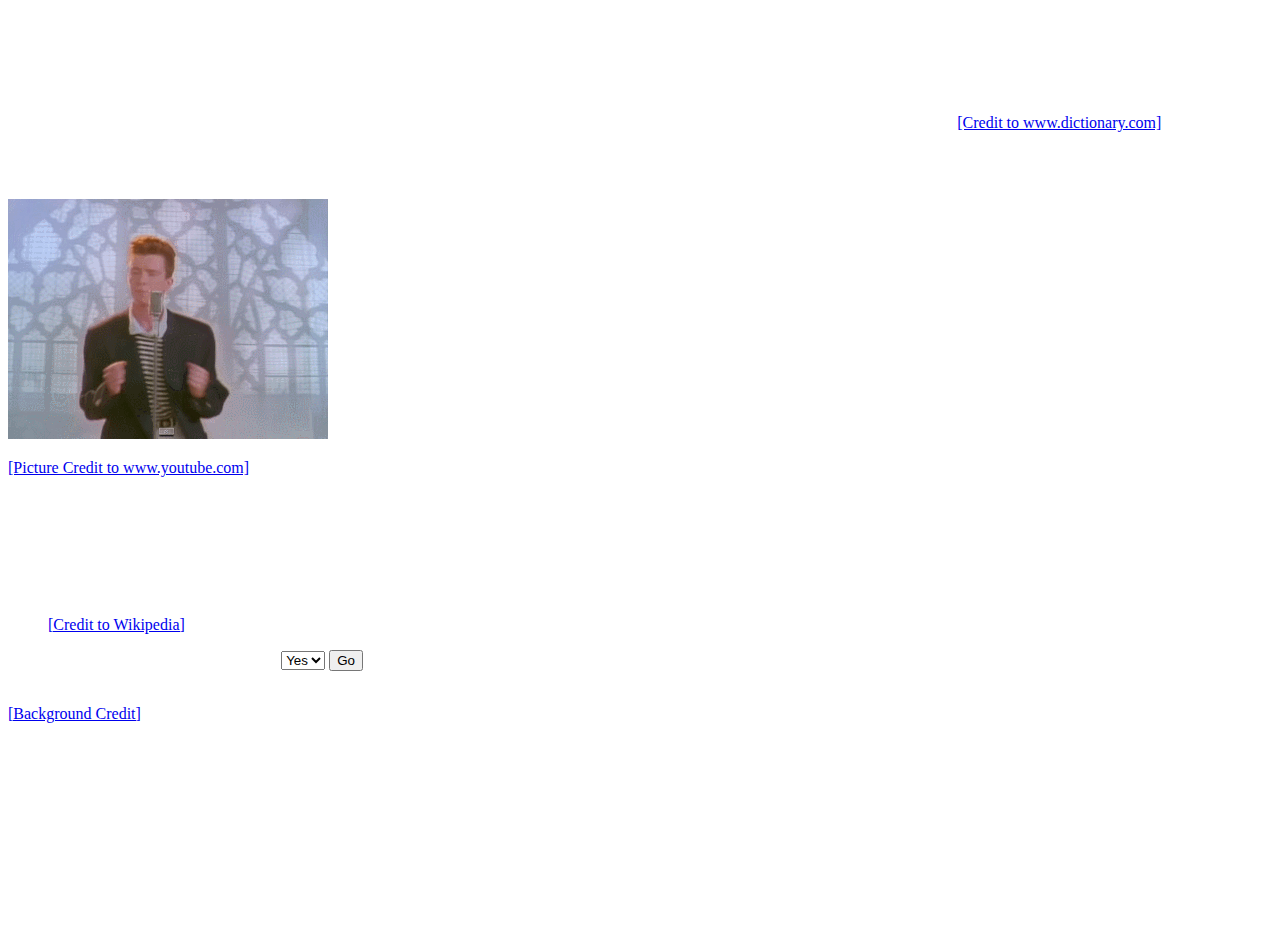
==== index.html @ 7b9a27d2 "Added a page for answering Yes." ====
<!DOCTYPE html>
<html>
<head>
  <title>Ken's testing website!</title>
  <body text="white">
  <!-- This script is for the dropdown menu, uses Javascript though! -->
  <script type="text/javascript"> 
      function goToNewPage()
      {
          var url = document.getElementById('list').value;
          if(url != 'none') {
              window.location = url;
          }
      }
  </script>

</head>
<body>

  <!-- This is for the background. -->
  <style> 
  
  { margin: 0; padding: 0; }
  
  html { 
          background: url('http://il6.picdn.net/shutterstock/videos/4538759/thumb/1.jpg') no-repeat center  center fixed;  
          -webkit-backgrou  nd-size: cover; 
          -moz-background-  size: cover;  
          -o-background-si  ze: cover;  
          background-size:   cover; 
  } 
  
  
  </style> 

  <div>
    <h1>Kenneth Kang's Index Page</h1>
    <p>I wanted to talk about a <b>serious</b> topic: <em>memes</em>.</p>
    <p>A <em>meme</em> is defined as "a humorous image, video, piece of text, etc. that is copied (often with slight variations) and spread rapidly by Internet users." <a href="http://www.dictionary.com/browse/meme">[Credit to www.dictionary.com]</a></p>
  </div>

  <section>
    <h2>One of the most well known memes is the <em>RickRoll</em>.</h2>
    <p><img src="images/rickroll.gif" alt="Rick Astley dancing!" /></p>
    <p><a href="https://www.youtube.com/watch?v=dQw4w9WgXcQ">[Picture Credit to www.youtube.com]</a></p>
    <p>
    <h2>Some facts about the RickRoll:</h2>
      <ul>
        <li>The RickRoll is an internet phenomenon where a person often humorously pranks someone else by linking them the above Youtube video.</li>
        <li>The song is "Never Gonna Give You Up" by Rick Astley.</li>
        <li>It was made in 1987, and it was actually a number one hit on numerous international charts!</li>
        <li>It was reported that in 2010, the song had been played over 39 million times. Sadly, Astley only received $12 USD in royalties from Youtube, as his performance share.</li>
        <li><a href="https://en.wikipedia.org/wiki/Rickrolling#See_also">[Credit to Wikipedia]</a></li>
    </ul></p>
     
  </section>

  <!-- Un-needed Form Code.
  <div>
    <label>Have you ever been RickRolled before?</label>
    <select name="Have you ever been rickrolled?">
        <option value="Yes">Yes</option>
        <option value="No">No</option></select>
    <button type="submit">Submit</button>
  </div> 
  -->

  <label><strong>Have you ever been RickRolled before?</strong></label>
  <select name="Have you ever been Rick Rolled?" id="list" accesskey="target">
      <option value="sorry.html">Yes</option>
      <option value="success.html">No</option>
  <select>
  <input type=button value="Go" onclick="goToNewPage()" />





  <br><br>
  <p><a href="http://www.shutterstock.com/video/clip-1203583-stock-footage-music-notes-flowing-through-space.html">[Background Credit]</a>


  <div><br><br><br><br><br><br><br>
* Notes to self:<br>
background: http://www.shutterstock.com/video/clip-1203583-stock-footage-music-notes-flowing-through-space.html

* Find an existing website about your topic (or similar). What makes this site good or bad? Look at the source code (View Source). Do you recognize any HTML elements? Try to guess what the things you don't recognize do. Add a link to this website and a few sentences about what makes it good or bad to your index.html page.


</div>
</body>
</html>
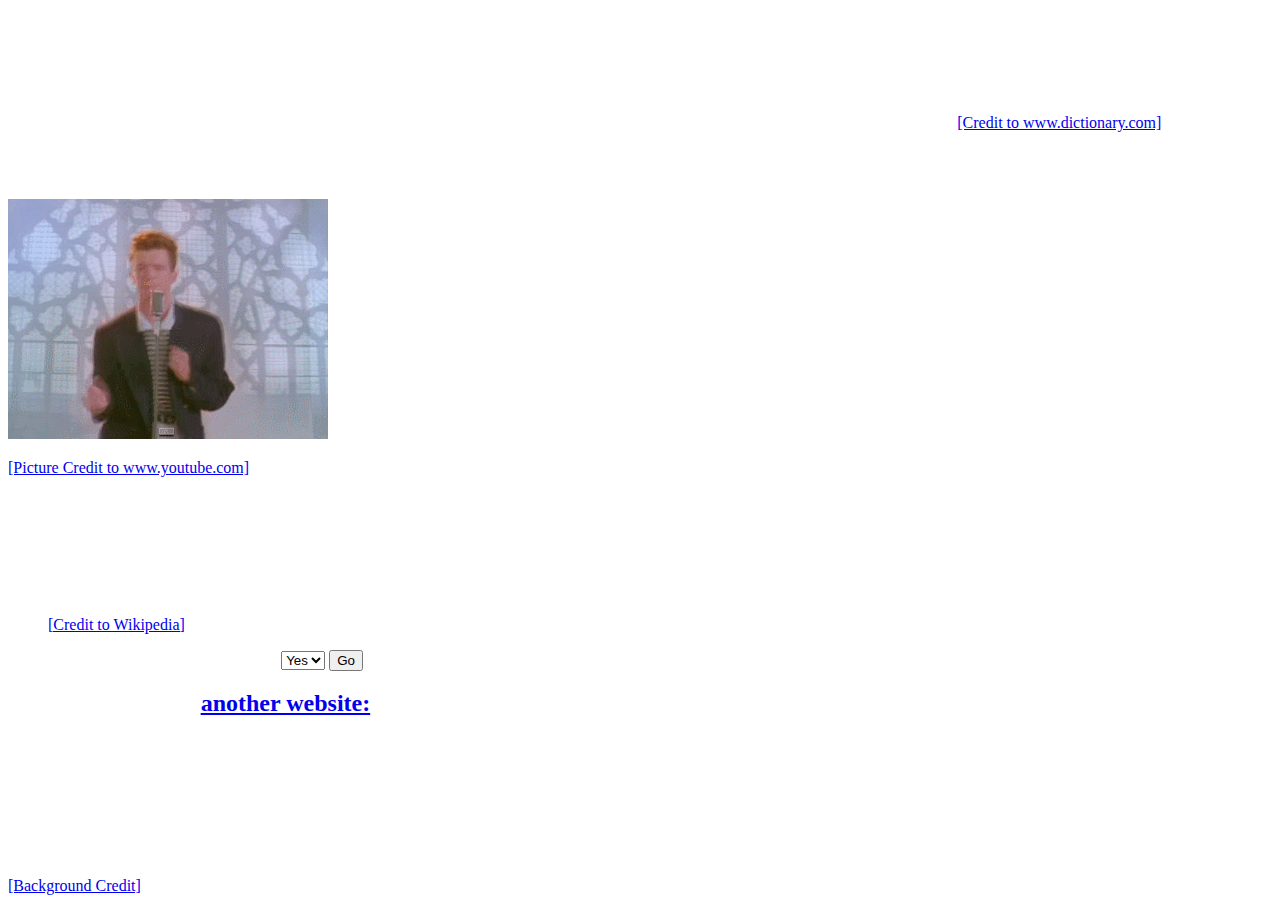
==== commit 0ef2bcdc: "Added my comparison to another page. Finished." ====
--- a/index.html
+++ b/index.html
@@ -65,28 +65,32 @@
   </div> 
   -->
 
+  <div>
   <label><strong>Have you ever been RickRolled before?</strong></label>
   <select name="Have you ever been Rick Rolled?" id="list" accesskey="target">
       <option value="sorry.html">Yes</option>
       <option value="success.html">No</option>
   <select>
-  <input type=button value="Go" onclick="goToNewPage()" />
+  <input type=button value="Go" onclick="goToNewPage()" /> <!-- requires Javascript script at top -->
+  </div>
 
 
-
+  <section>
+    <h2>My comparison to <a href="http://cleanmemes.tumblr.com/">another website:</a></h2>
+    <ul>
+        <li>The formatting in the other site is far better than mine!</li>
+        <li>I assume the site (tumblr) allows easier ways to update their site, rather than HTML!</li>
+        <li>The page has several other additions like being able to infinitely scroll down.</li>
+        <li>However, their page doesn't have <em>my</em> awesome meme.</li>
+    </ul>
+  </section>
 
 
   <br><br>
   <p><a href="http://www.shutterstock.com/video/clip-1203583-stock-footage-music-notes-flowing-through-space.html">[Background Credit]</a>
 
 
-  <div><br><br><br><br><br><br><br>
-* Notes to self:<br>
-background: http://www.shutterstock.com/video/clip-1203583-stock-footage-music-notes-flowing-through-space.html
+</div>
 
-* Find an existing website about your topic (or similar). What makes this site good or bad? Look at the source code (View Source). Do you recognize any HTML elements? Try to guess what the things you don't recognize do. Add a link to this website and a few sentences about what makes it good or bad to your index.html page.
-
-
-</div>
 </body>
 </html>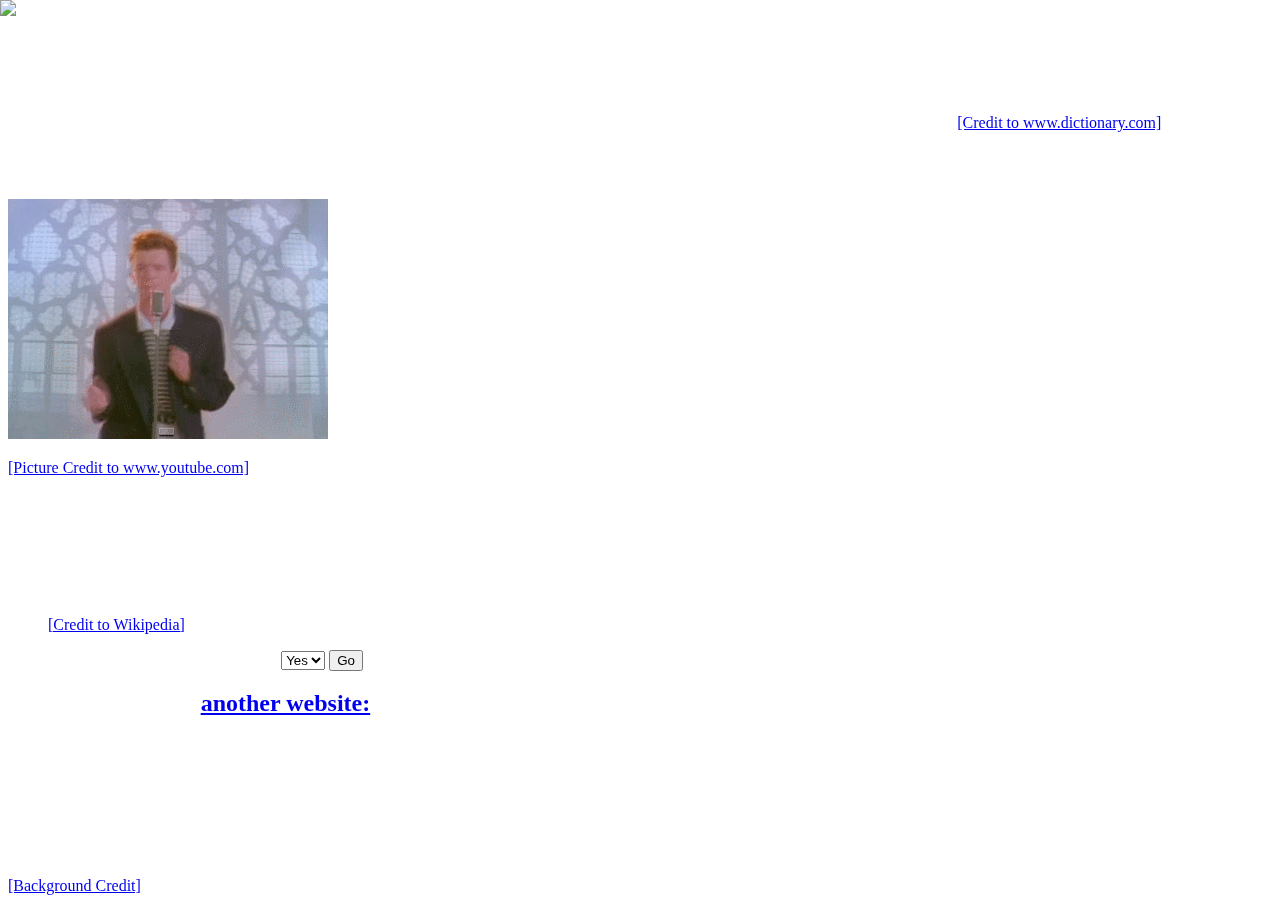
==== commit bfa7d182: "Fixed a lot of syntax errors." ====
--- a/index.html
+++ b/index.html
@@ -1,8 +1,8 @@
 <!DOCTYPE html>
-<html>
+<html lang="en">
 <head>
   <title>Ken's testing website!</title>
-  <body text="white">
+
   <!-- This script is for the dropdown menu, uses Javascript though! -->
   <script type="text/javascript"> 
       function goToNewPage()
@@ -14,24 +14,15 @@
       }
   </script>
 
+
+
+
+
 </head>
-<body>
+<body text="white">
+  <!-- This is for the background. -->
+  <img src='http://il6.picdn.net/shutterstock/videos/4538759/thumb/1.jpg' style='position:fixed;top:0px;left:0px;width:100%;height:100%;z-index:-1;' alt="background picture">
 
-  <!-- This is for the background. -->
-  <style> 
-  
-  { margin: 0; padding: 0; }
-  
-  html { 
-          background: url('http://il6.picdn.net/shutterstock/videos/4538759/thumb/1.jpg') no-repeat center  center fixed;  
-          -webkit-backgrou  nd-size: cover; 
-          -moz-background-  size: cover;  
-          -o-background-si  ze: cover;  
-          background-size:   cover; 
-  } 
-  
-  
-  </style> 
 
   <div>
     <h1>Kenneth Kang's Index Page</h1>
@@ -43,7 +34,6 @@
     <h2>One of the most well known memes is the <em>RickRoll</em>.</h2>
     <p><img src="images/rickroll.gif" alt="Rick Astley dancing!" /></p>
     <p><a href="https://www.youtube.com/watch?v=dQw4w9WgXcQ">[Picture Credit to www.youtube.com]</a></p>
-    <p>
     <h2>Some facts about the RickRoll:</h2>
       <ul>
         <li>The RickRoll is an internet phenomenon where a person often humorously pranks someone else by linking them the above Youtube video.</li>
@@ -51,7 +41,7 @@
         <li>It was made in 1987, and it was actually a number one hit on numerous international charts!</li>
         <li>It was reported that in 2010, the song had been played over 39 million times. Sadly, Astley only received $12 USD in royalties from Youtube, as his performance share.</li>
         <li><a href="https://en.wikipedia.org/wiki/Rickrolling#See_also">[Credit to Wikipedia]</a></li>
-    </ul></p>
+    </ul>
      
   </section>
 
@@ -67,10 +57,10 @@
 
   <div>
   <label><strong>Have you ever been RickRolled before?</strong></label>
-  <select name="Have you ever been Rick Rolled?" id="list" accesskey="target">
+  <select name="Have you ever been Rick Rolled?" id="list">
       <option value="sorry.html">Yes</option>
       <option value="success.html">No</option>
-  <select>
+  </select>
   <input type=button value="Go" onclick="goToNewPage()" /> <!-- requires Javascript script at top -->
   </div>
 
@@ -90,7 +80,5 @@
   <p><a href="http://www.shutterstock.com/video/clip-1203583-stock-footage-music-notes-flowing-through-space.html">[Background Credit]</a>
 
 
-</div>
-
 </body>
 </html>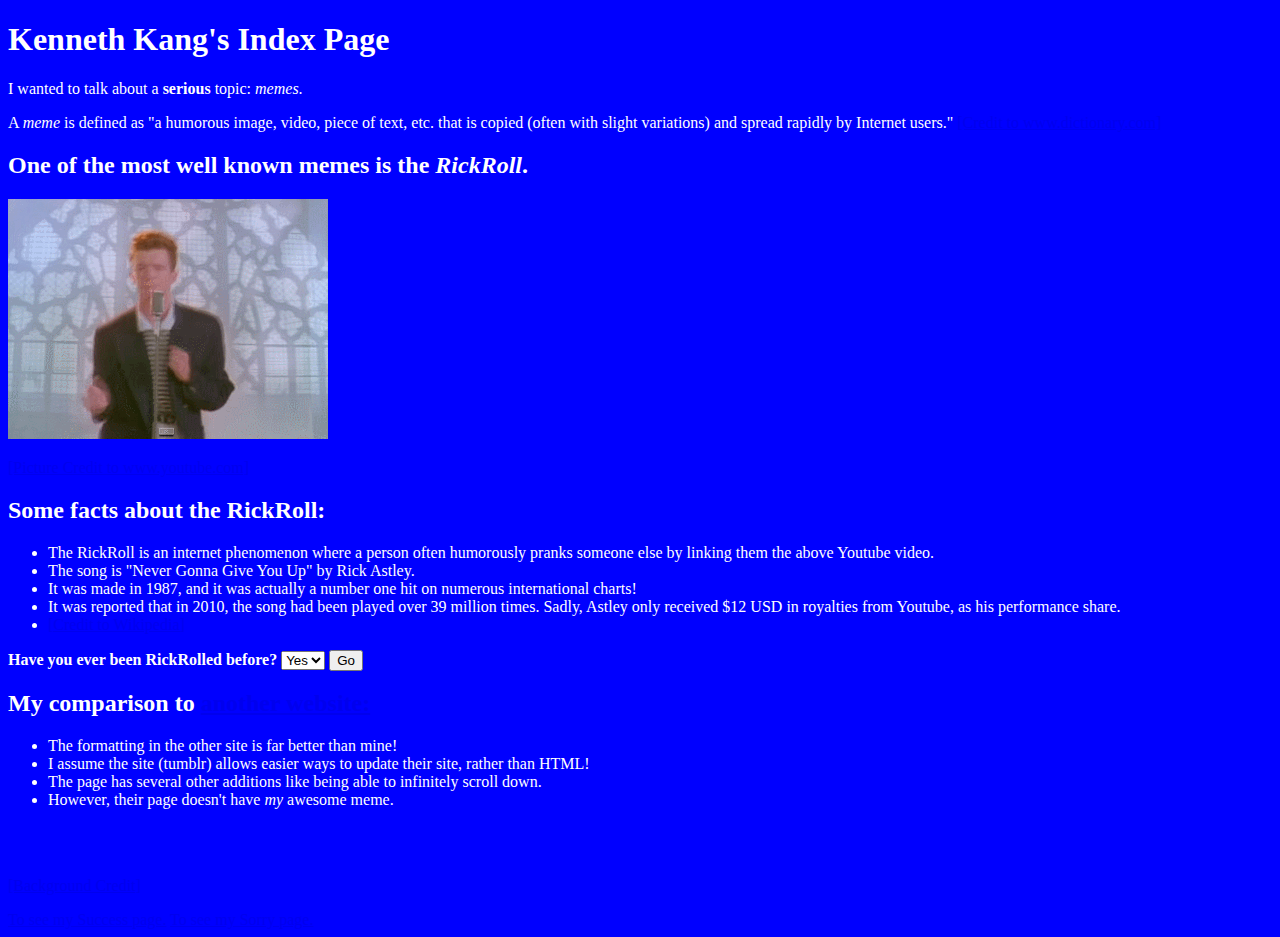
==== commit 4b07e386: "Starting 3.5- Changed my backgrounds to blue CSS Styling." ====
--- a/index.html
+++ b/index.html
@@ -2,6 +2,7 @@
 <html lang="en">
 <head>
   <title>Ken's testing website!</title>
+  <link rel="stylesheet" href="styles.css" type="text/css">
 
   <!-- This script is for the dropdown menu, uses Javascript though! -->
   <script type="text/javascript"> 
@@ -19,10 +20,11 @@
 
 
 </head>
-<body text="white">
+<body text="white" vlink="#AE54DC">
   <!-- This is for the background. -->
+  <!--
   <img src='http://il6.picdn.net/shutterstock/videos/4538759/thumb/1.jpg' style='position:fixed;top:0px;left:0px;width:100%;height:100%;z-index:-1;' alt="background picture">
-
+  -->
 
   <div>
     <h1>Kenneth Kang's Index Page</h1>
@@ -79,6 +81,10 @@
   <br><br>
   <p><a href="http://www.shutterstock.com/video/clip-1203583-stock-footage-music-notes-flowing-through-space.html">[Background Credit]</a>
 
+  <footer>
+      <a href="success.html">To see my Success page.</a>
+      <a href="sorry.html">To see my Sorry page.</a>
+  </footer>
 
 </body>
 </html>--- a/styles.css
+++ b/styles.css
@@ -0,0 +1 @@
+body {background:blue}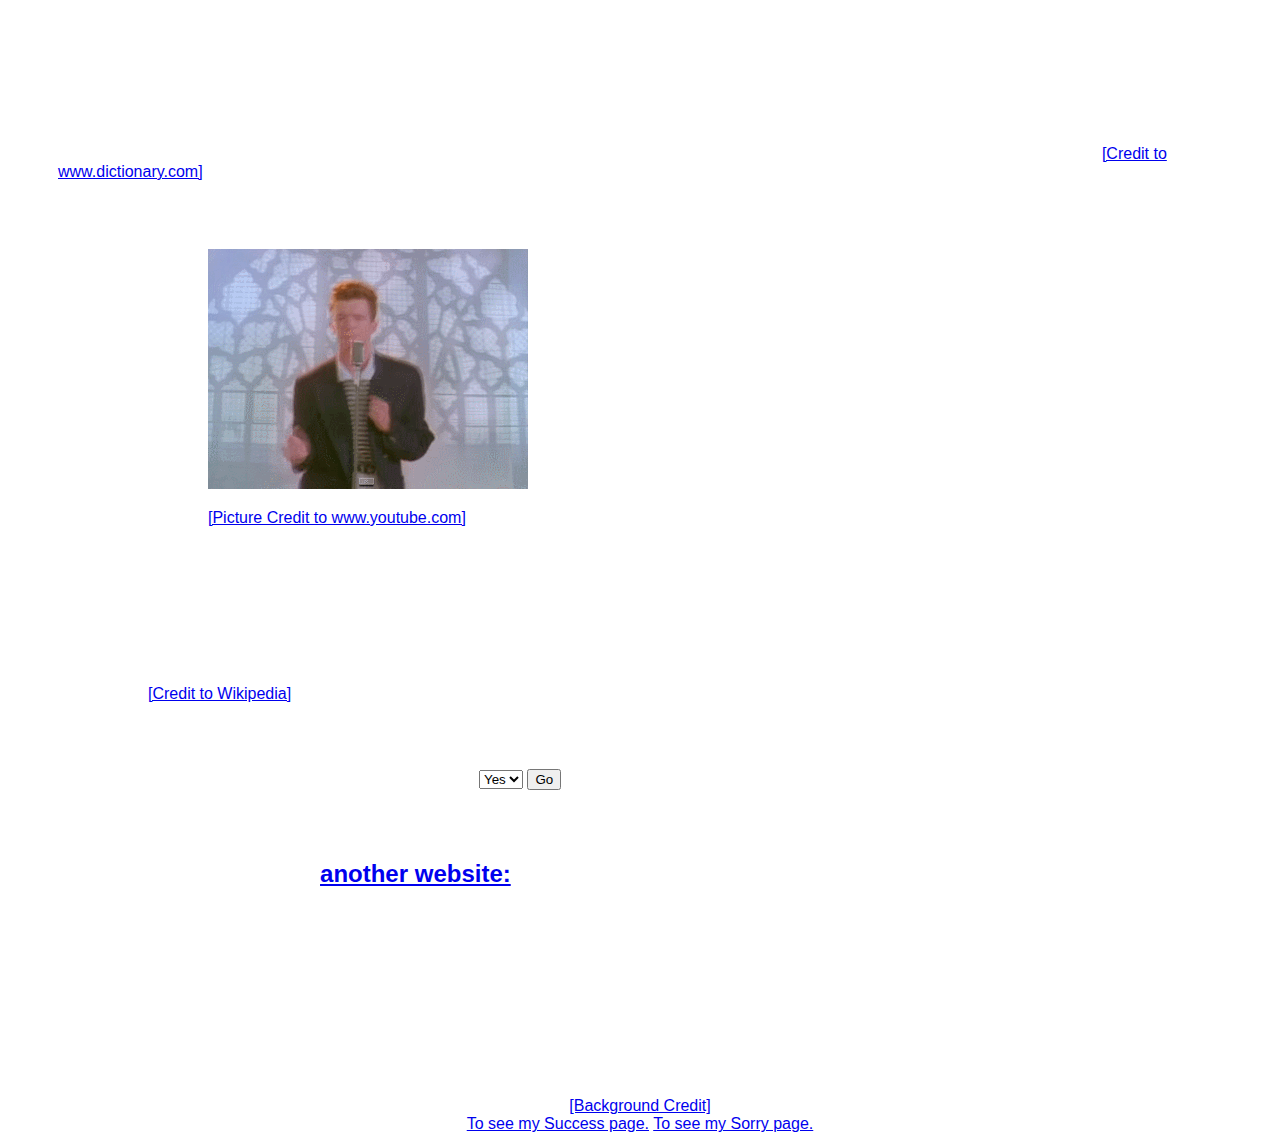
==== commit 8886a6d0: "Made most of my changes." ====
--- a/index.html
+++ b/index.html
@@ -20,22 +20,16 @@
 
 
 </head>
-<body text="white" vlink="#AE54DC">
-  <!-- This is for the background. -->
-  <!--
-  <img src='http://il6.picdn.net/shutterstock/videos/4538759/thumb/1.jpg' style='position:fixed;top:0px;left:0px;width:100%;height:100%;z-index:-1;' alt="background picture">
-  -->
+<body text="white">
 
-  <div>
-    <h1>Kenneth Kang's Index Page</h1>
+  <section>
+    <h1 class="centered">Kenneth Kang's Index Page</h1>
     <p>I wanted to talk about a <b>serious</b> topic: <em>memes</em>.</p>
     <p>A <em>meme</em> is defined as "a humorous image, video, piece of text, etc. that is copied (often with slight variations) and spread rapidly by Internet users." <a href="http://www.dictionary.com/browse/meme">[Credit to www.dictionary.com]</a></p>
-  </div>
 
-  <section>
     <h2>One of the most well known memes is the <em>RickRoll</em>.</h2>
-    <p><img src="images/rickroll.gif" alt="Rick Astley dancing!" /></p>
-    <p><a href="https://www.youtube.com/watch?v=dQw4w9WgXcQ">[Picture Credit to www.youtube.com]</a></p>
+    <p><img src="images/rickroll.gif" alt="Rick Astley dancing!" id="myImage"/></p>
+    <p><a href="https://www.youtube.com/watch?v=dQw4w9WgXcQ" class="pushRight">[Picture Credit to www.youtube.com]</a></p>
     <h2>Some facts about the RickRoll:</h2>
       <ul>
         <li>The RickRoll is an internet phenomenon where a person often humorously pranks someone else by linking them the above Youtube video.</li>
@@ -58,7 +52,7 @@
   -->
 
   <div>
-  <label><strong>Have you ever been RickRolled before?</strong></label>
+  <label class="pushRight"><strong>Have you ever been RickRolled before?</strong></label>
   <select name="Have you ever been Rick Rolled?" id="list">
       <option value="sorry.html">Yes</option>
       <option value="success.html">No</option>
@@ -79,9 +73,12 @@
 
 
   <br><br>
-  <p><a href="http://www.shutterstock.com/video/clip-1203583-stock-footage-music-notes-flowing-through-space.html">[Background Credit]</a>
+  <p>
 
-  <footer>
+
+  <footer class="centered">
+    <a href="http://www.shutterstock.com/video/clip-1203583-stock-footage-music-notes-flowing-through-space.html">[Background Credit]</a>
+    <br>
       <a href="success.html">To see my Success page.</a>
       <a href="sorry.html">To see my Sorry page.</a>
   </footer>
--- a/styles.css
+++ b/styles.css
@@ -1 +1,80 @@
-body {background:blue}+
+h1
+{
+  font-family: "Verdana", sans-serif;
+}
+
+h2 
+{
+  margin-left: 50px;
+    font-family: "Verdana", sans-serif;
+}
+
+
+/* solid code below*/
+
+.pushRight
+{
+  margin-left: 150px;
+}
+
+
+.centered
+{
+  width:100%;
+  text-align: center;
+  margin:auto;
+  position:relative;
+  transform: translateX(-50%);
+  left:50%;
+}
+
+body 
+{
+  background:url("http://il6.picdn.net/shutterstock/videos/4538759/thumb/1.jpg");
+  font-family: "Arial", sans-serif;
+}
+
+section
+{
+  padding: 50px;
+}
+
+
+#myImage
+{
+  margin-left: 150px;
+}
+
+a:visited {
+    color: #3366ff;
+}
+
+
+label
+{
+  border-style: solid;
+  border-color: white;
+  padding:5px;
+}
+
+ul
+{
+  margin-left:50px;
+}
+
+/* my notes:
+Use CSS to add the following to your site.
+
+X Padding and border added to at least one element
+X Margin added to at least one element
+X At least one centered element (a footer message can be nice for this)
+X A background image on at least one element
+X A different font on at least one element
+X A few elements styled using a class
+X A different color for visited links
+X An element styled with an ID
+
+Add at least one media query to improve the responsiveness of your page.
+
+/*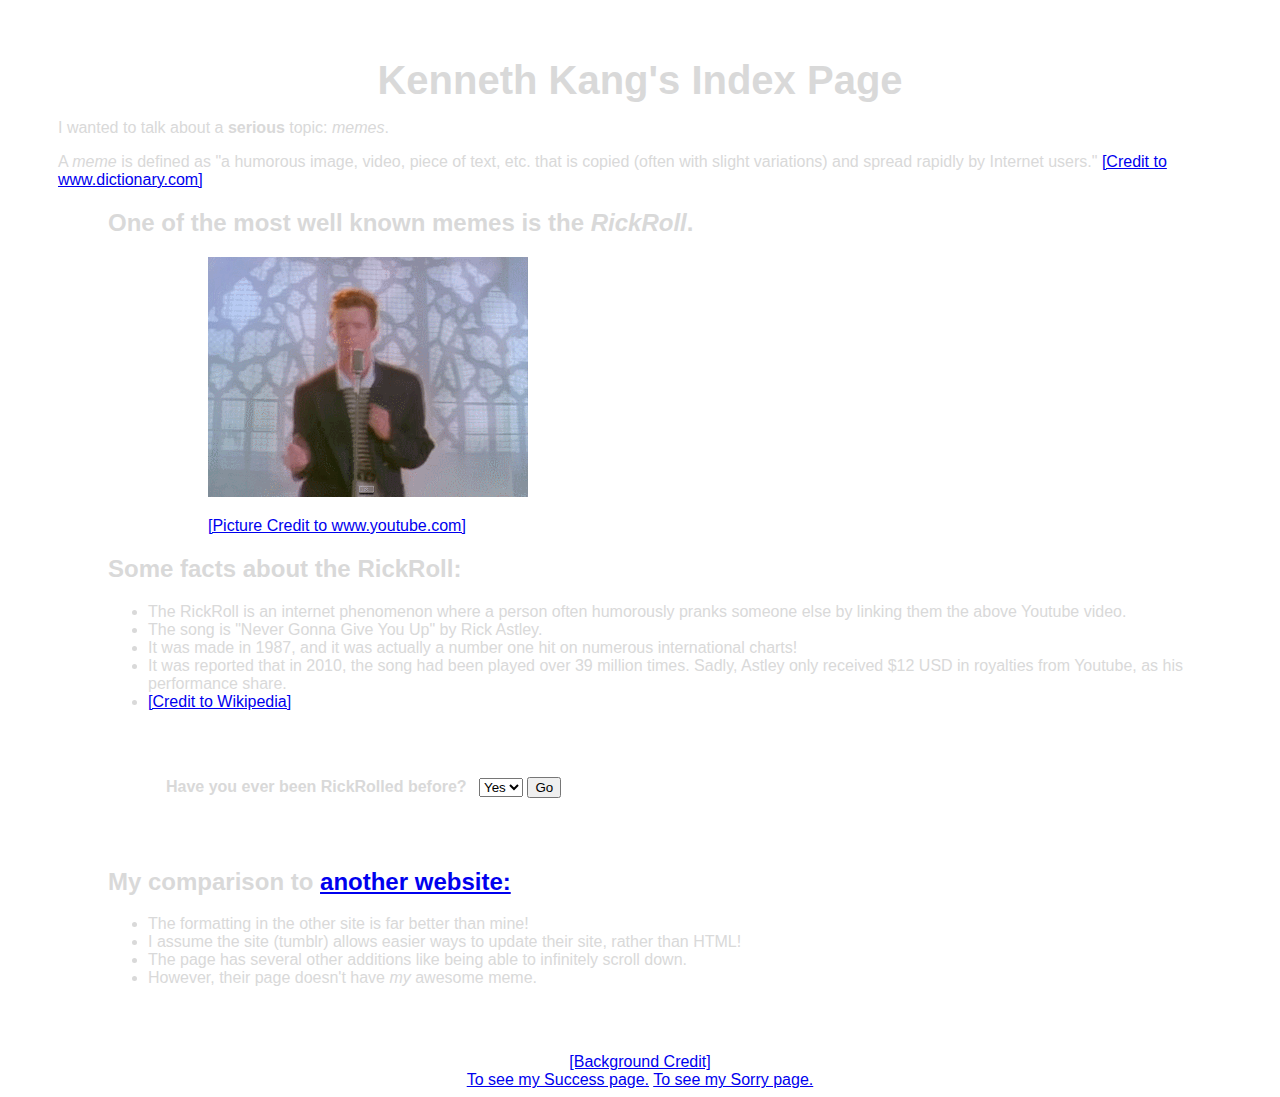
==== commit bb2efa17: "Fixed it up with some more formatting." ====
--- a/index.html
+++ b/index.html
@@ -20,7 +20,7 @@
 
 
 </head>
-<body text="white">
+<body>
 
   <section>
     <h1 class="centered">Kenneth Kang's Index Page</h1>
@@ -38,7 +38,6 @@
         <li>It was reported that in 2010, the song had been played over 39 million times. Sadly, Astley only received $12 USD in royalties from Youtube, as his performance share.</li>
         <li><a href="https://en.wikipedia.org/wiki/Rickrolling#See_also">[Credit to Wikipedia]</a></li>
     </ul>
-     
   </section>
 
   <!-- Un-needed Form Code.
@@ -60,7 +59,6 @@
   <input type=button value="Go" onclick="goToNewPage()" /> <!-- requires Javascript script at top -->
   </div>
 
-
   <section>
     <h2>My comparison to <a href="http://cleanmemes.tumblr.com/">another website:</a></h2>
     <ul>
@@ -71,11 +69,6 @@
     </ul>
   </section>
 
-
-  <br><br>
-  <p>
-
-
   <footer class="centered">
     <a href="http://www.shutterstock.com/video/clip-1203583-stock-footage-music-notes-flowing-through-space.html">[Background Credit]</a>
     <br>
--- a/styles.css
+++ b/styles.css
@@ -2,6 +2,7 @@
 h1
 {
   font-family: "Verdana", sans-serif;
+  font-size: 40px;
 }
 
 h2 
@@ -33,6 +34,8 @@
 {
   background:url("http://il6.picdn.net/shutterstock/videos/4538759/thumb/1.jpg");
   font-family: "Arial", sans-serif;
+  color: #d9d9d9;
+  background-size: cover;
 }
 
 section
@@ -46,8 +49,9 @@
   margin-left: 150px;
 }
 
-a:visited {
-    color: #3366ff;
+a:visited 
+{
+  color: #9999ff;
 }
 
 
@@ -63,8 +67,14 @@
   margin-left:50px;
 }
 
+header
+{
+  font-size: 50px;
+}
+
 /* my notes:
-Use CSS to add the following to your site.
+
+X Use CSS to add the following to your site.
 
 X Padding and border added to at least one element
 X Margin added to at least one element
@@ -75,6 +85,6 @@
 X A different color for visited links
 X An element styled with an ID
 
-Add at least one media query to improve the responsiveness of your page.
+??? Add at least one media query to improve the responsiveness of your page.
 
-/*+*/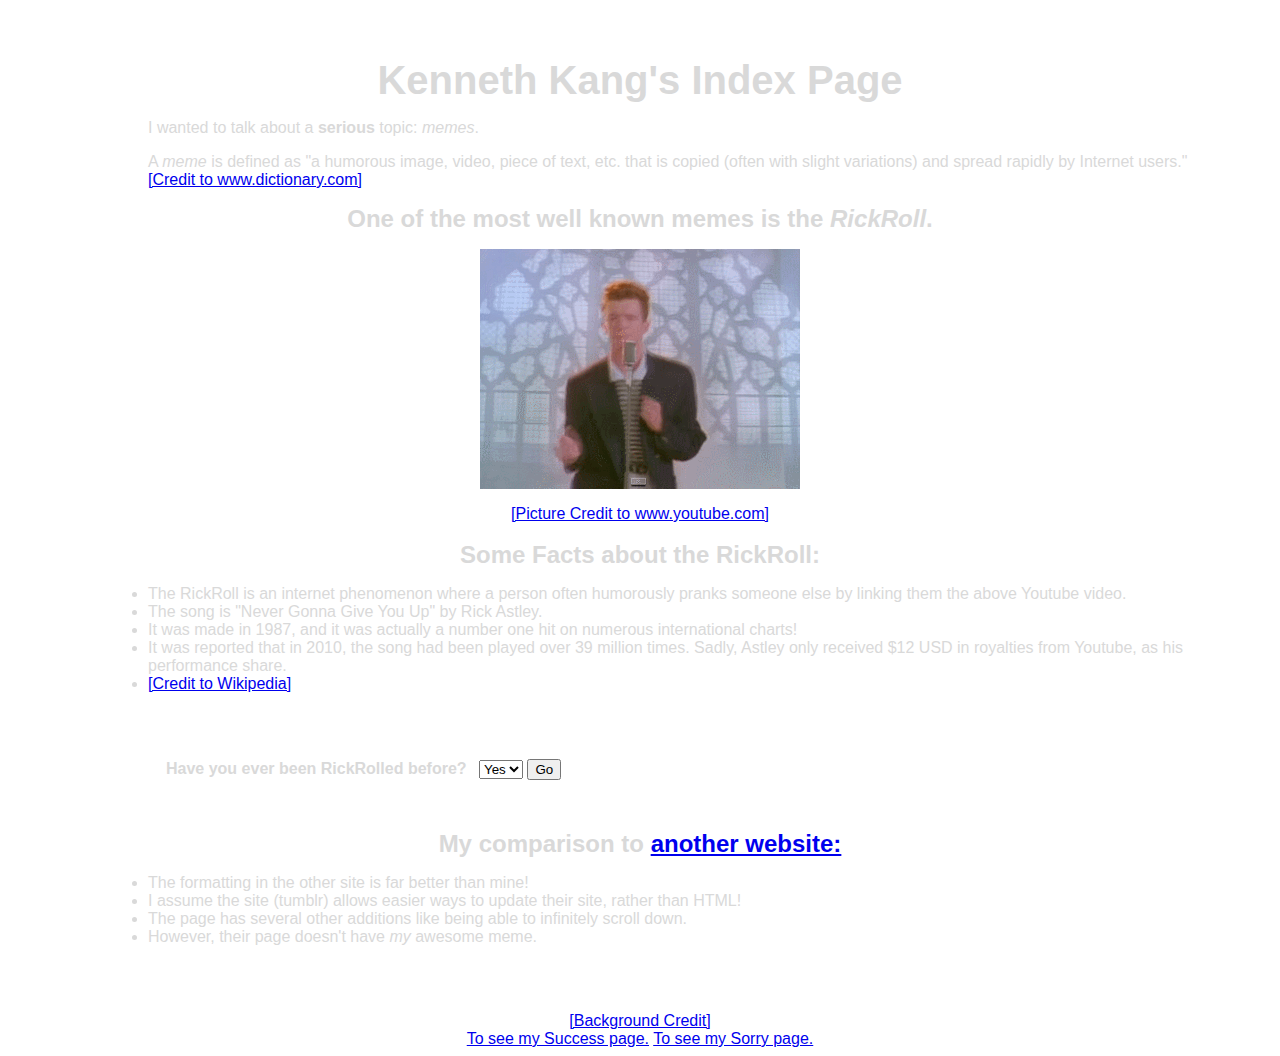
==== commit 612239dd: "Finished lots of formatting. Almost done." ====
--- a/index.html
+++ b/index.html
@@ -20,17 +20,25 @@
 
 
 </head>
+
 <body>
 
   <section>
-    <h1 class="centered">Kenneth Kang's Index Page</h1>
-    <p>I wanted to talk about a <b>serious</b> topic: <em>memes</em>.</p>
-    <p>A <em>meme</em> is defined as "a humorous image, video, piece of text, etc. that is copied (often with slight variations) and spread rapidly by Internet users." <a href="http://www.dictionary.com/browse/meme">[Credit to www.dictionary.com]</a></p>
+    <h1 class="centered">Kenneth Kang's Index Page</h1><!-- 
+    <p class="pushRight">I wanted to talk about a <b>serious</b> topic: <em>memes</em>.</p>
+    <p class="pushRight">A <em>meme</em> is defined as "a humorous image, video, piece of text, etc. that is copied (often with slight variations) and spread rapidly by Internet users." 
+      <br> <a href="http://www.dictionary.com/browse/meme">[Credit to www.dictionary.com]</a></p> -->
 
-    <h2>One of the most well known memes is the <em>RickRoll</em>.</h2>
+    <ul id="noList">
+        <li>I wanted to talk about a <b>serious</b> topic: <em>memes</em>.</p>
+        <li>A <em>meme</em> is defined as "a humorous image, video, piece of text, etc. that is copied (often with slight variations) and spread rapidly by Internet users." 
+        <li><a href="http://www.dictionary.com/browse/meme">[Credit to www.dictionary.com]</a></p></li>
+     </ul>
+
+    <h2 class="centered">One of the most well known memes is the <em>RickRoll</em>.</h2>
     <p><img src="images/rickroll.gif" alt="Rick Astley dancing!" id="myImage"/></p>
-    <p><a href="https://www.youtube.com/watch?v=dQw4w9WgXcQ" class="pushRight">[Picture Credit to www.youtube.com]</a></p>
-    <h2>Some facts about the RickRoll:</h2>
+    <p class = "centered"><a href="https://www.youtube.com/watch?v=dQw4w9WgXcQ">[Picture Credit to www.youtube.com]</a></p><br>
+    <h2 class="centered">Some Facts about the RickRoll:</h2>
       <ul>
         <li>The RickRoll is an internet phenomenon where a person often humorously pranks someone else by linking them the above Youtube video.</li>
         <li>The song is "Never Gonna Give You Up" by Rick Astley.</li>
@@ -60,7 +68,7 @@
   </div>
 
   <section>
-    <h2>My comparison to <a href="http://cleanmemes.tumblr.com/">another website:</a></h2>
+    <h2 class="centered">My comparison to <a href="http://cleanmemes.tumblr.com/">another website:</a></h2>
     <ul>
         <li>The formatting in the other site is far better than mine!</li>
         <li>I assume the site (tumblr) allows easier ways to update their site, rather than HTML!</li>
--- a/styles.css
+++ b/styles.css
@@ -1,3 +1,5 @@
+
+
 
 h1
 {
@@ -22,12 +24,27 @@
 
 .centered
 {
-  width:100%;
+  max-width:100%;
   text-align: center;
   margin:auto;
   position:relative;
-  transform: translateX(-50%);
-  left:50%;
+}
+
+#myImage
+{
+    display:block;
+    margin:auto;
+}
+
+#noList
+{
+  list-style-type: none;
+}
+
+
+a:visited 
+{
+  color: #9999ff;
 }
 
 body 
@@ -43,16 +60,6 @@
   padding: 50px;
 }
 
-
-#myImage
-{
-  margin-left: 150px;
-}
-
-a:visited 
-{
-  color: #9999ff;
-}
 
 
 label
@@ -72,6 +79,66 @@
   font-size: 50px;
 }
 
+
+
+
+
+/* MEDIA QUERY*/
+@media screen and (max-width: 600px) and (min-width: 0px) {
+  ul
+  {
+    margin-left:5px;
+  }
+
+  header
+  {
+    font-size: 50px;
+  }
+
+  label
+  {
+    border-style: solid;
+    border-color: white;
+    padding:01px;
+  }
+
+  h1 {
+    background-color: grey ;
+  }
+
+  h2 {
+    background-color: grey ;
+
+  }
+
+  section
+  {
+    padding: 5px;
+    margin-left: 0px ;
+  }
+
+  #myImage
+  {
+    display:block;
+    margin:auto;
+  }
+
+  .pushRight
+  {
+    background-color:  ;
+    margin-left: inherit;
+  }
+
+
+  .centered
+  {
+    max-width:100%;
+    text-align: center;
+    margin-bottom: 8px;
+  }
+}
+
+
 /* my notes:
 
 X Use CSS to add the following to your site.
@@ -85,6 +152,6 @@
 X A different color for visited links
 X An element styled with an ID
 
-??? Add at least one media query to improve the responsiveness of your page.
+X Add at least one media query to improve the responsiveness of your page.
 
 */